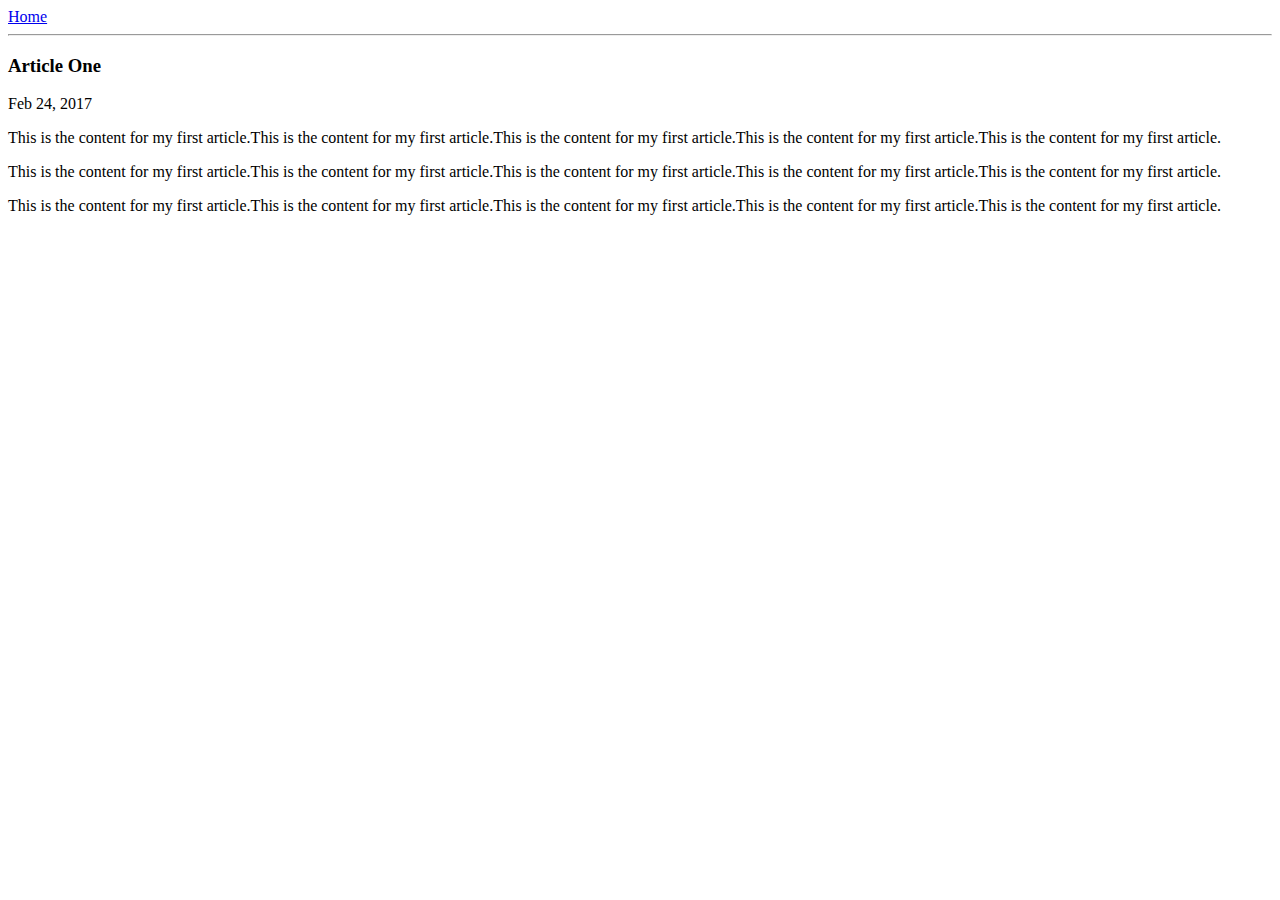
==== ui/article-one.html @ 8ca7a958 "[imad-console] Updates ui/article-one.html" ====
<html>
    <head>
        <title>
            Article One I Rinsu Regi
        </title>
        <meta name="viewport" content="width-device-width, initial-scale=1"/>
        <style>
        .container {
            max-width=800 px;
            margin= 0 auto;
            color: grey
            font-family= sans-serif;
        }
        </style>
    </head>
    <body>
        <div class="container">
        <div>
            <a href="/">Home</a>
        </div>
        <hr/>
        <h3>
            Article One
        </h3>
        <div>
            Feb 24, 2017
        </div>
        <div>
            <p>
                This is the content for my first article.This is the content for my first article.This is the content for my first article.This is the content for my first article.This is the content for my first article.
            </p>
            <p>
                This is the content for my first article.This is the content for my first article.This is the content for my first article.This is the content for my first article.This is the content for my first article.
            </p>
            <p>
                This is the content for my first article.This is the content for my first article.This is the content for my first article.This is the content for my first article.This is the content for my first article.
            </p>
        </div>
        </div>
    </body>
    
</html>
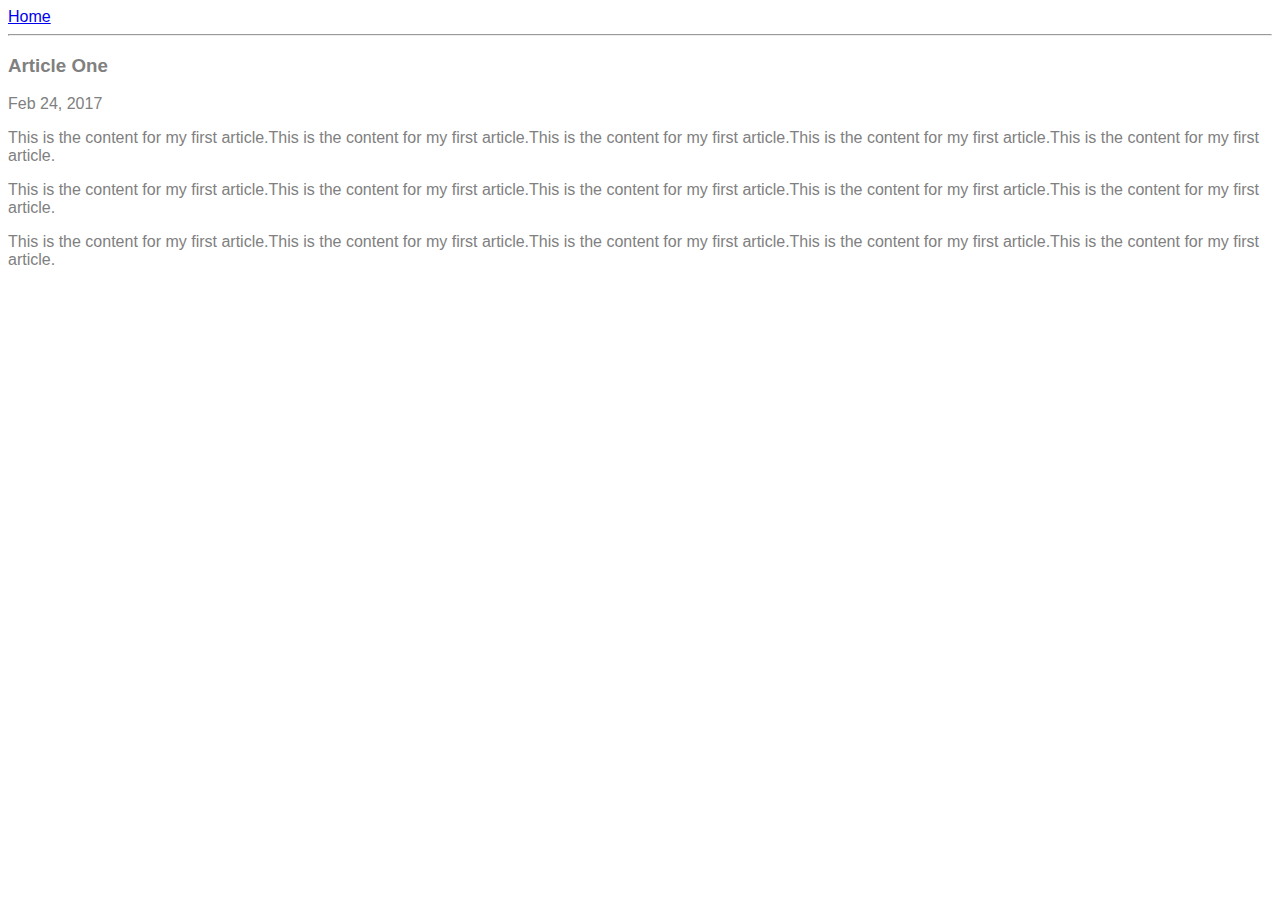
==== commit 8568d9f8: "[imad-console] Updates ui/article-one.html" ====
--- a/ui/article-one.html
+++ b/ui/article-one.html
@@ -6,10 +6,10 @@
         <meta name="viewport" content="width-device-width, initial-scale=1"/>
         <style>
         .container {
-            max-width=800 px;
-            margin= 0 auto;
-            color: grey
-            font-family= sans-serif;
+            max-width:800 px;
+            margin: 0 auto;
+            color: grey;
+            font-family: sans-serif;
         }
         </style>
     </head>
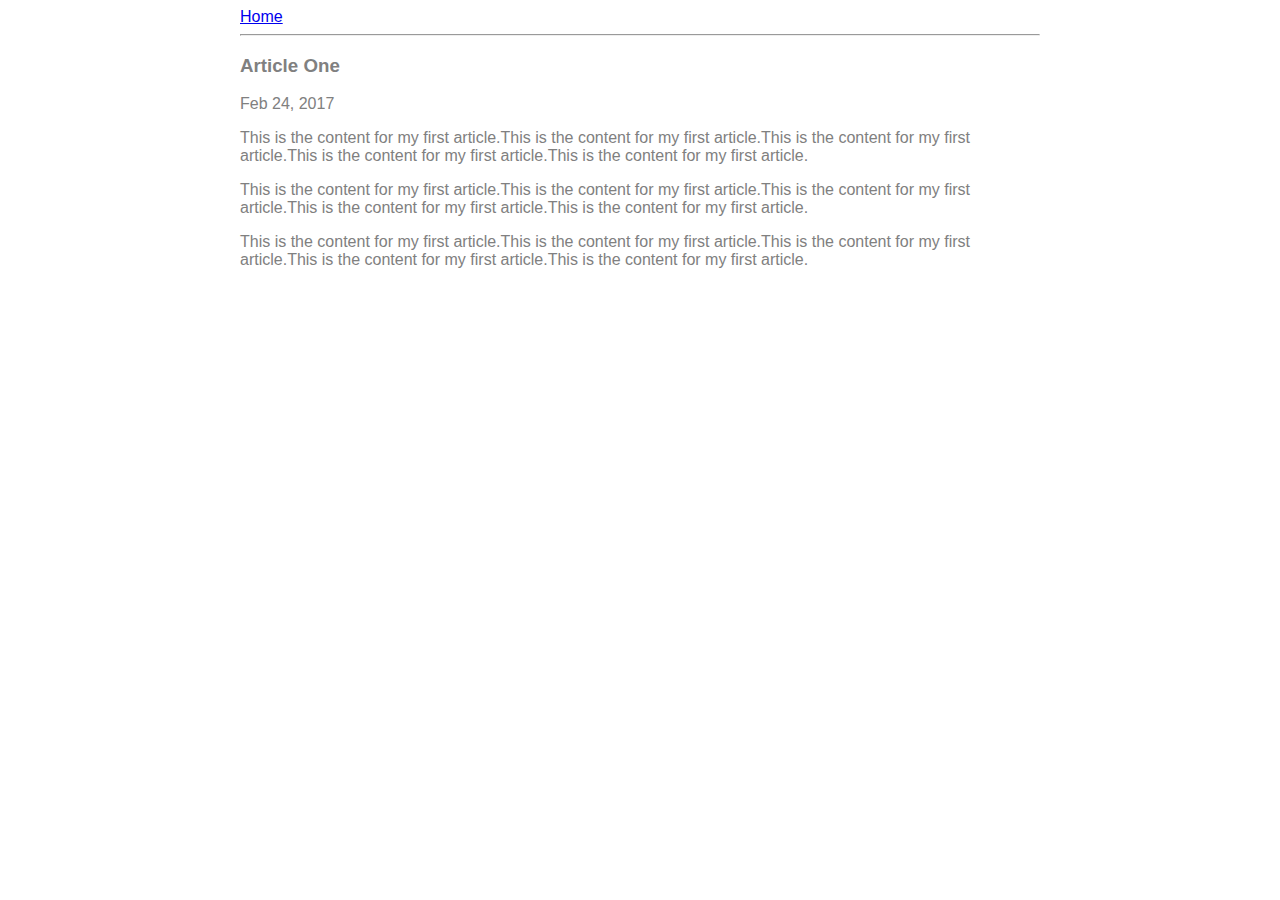
==== commit 2047b106: "[imad-console] Updates ui/article-one.html" ====
--- a/ui/article-one.html
+++ b/ui/article-one.html
@@ -1,4 +1,4 @@
-<html>
+<!DOCTYPE html>
     <head>
         <title>
             Article One I Rinsu Regi
@@ -6,7 +6,7 @@
         <meta name="viewport" content="width-device-width, initial-scale=1"/>
         <style>
         .container {
-            max-width:800 px;
+            max-width: 800px;
             margin: 0 auto;
             color: grey;
             font-family: sans-serif;
@@ -14,7 +14,7 @@
         </style>
     </head>
     <body>
-        <div class="container">
+        <div class= "container">
         <div>
             <a href="/">Home</a>
         </div>
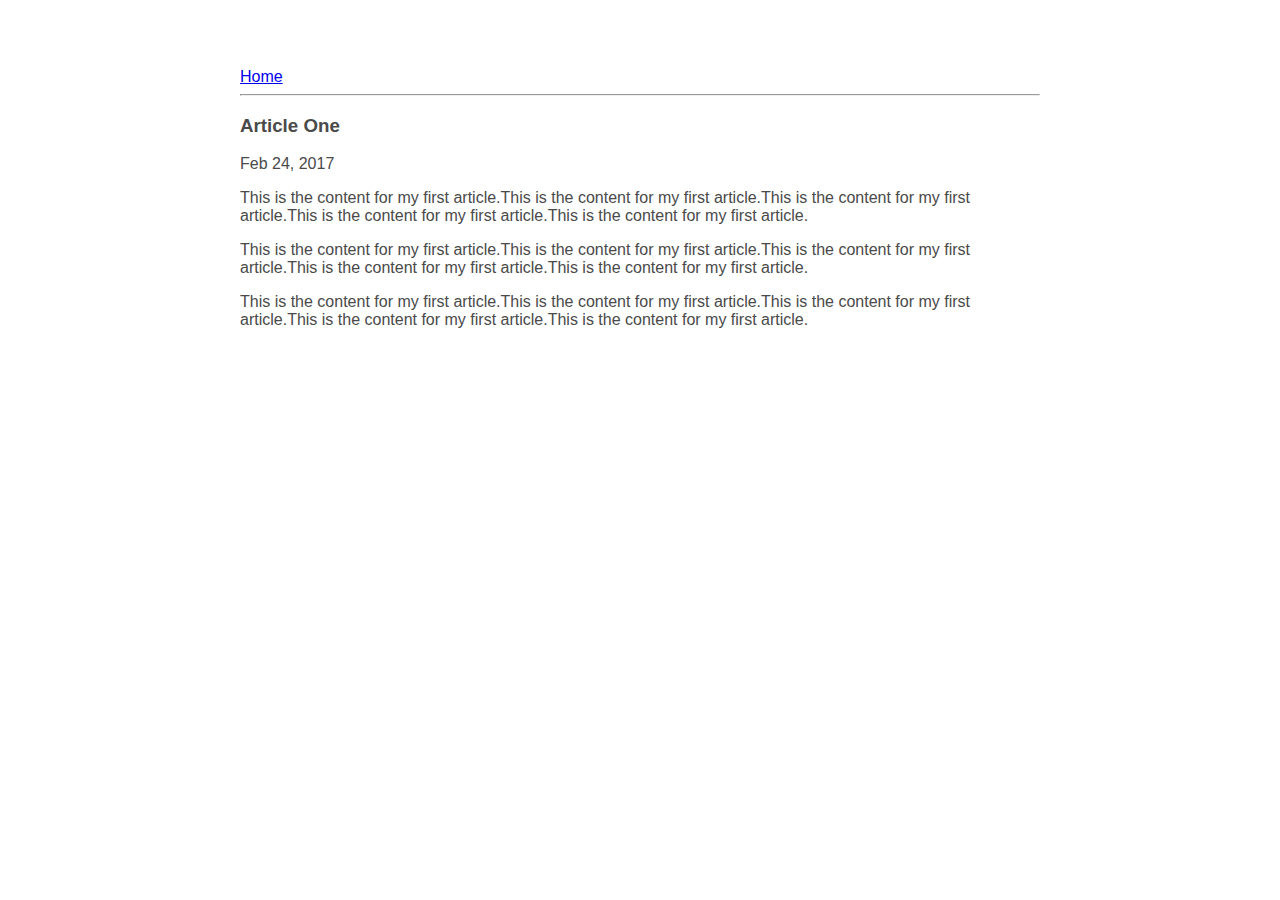
==== commit 79adc3f4: "[imad-console] Updates ui/article-one.html" ====
--- a/ui/article-one.html
+++ b/ui/article-one.html
@@ -6,10 +6,13 @@
         <meta name="viewport" content="width-device-width, initial-scale=1"/>
         <style>
         .container {
-            max-width: 800px;
-            margin: 0 auto;
-            color: grey;
-            font-family: sans-serif;
+                max-width: 800px;
+                margin: 0 auto;
+                color: #4a4a4a;
+                font-family: sans-serif;
+                padding-top: 60px;
+                padding-left: 20px;
+                padding-right: 20px;
         }
         </style>
     </head>
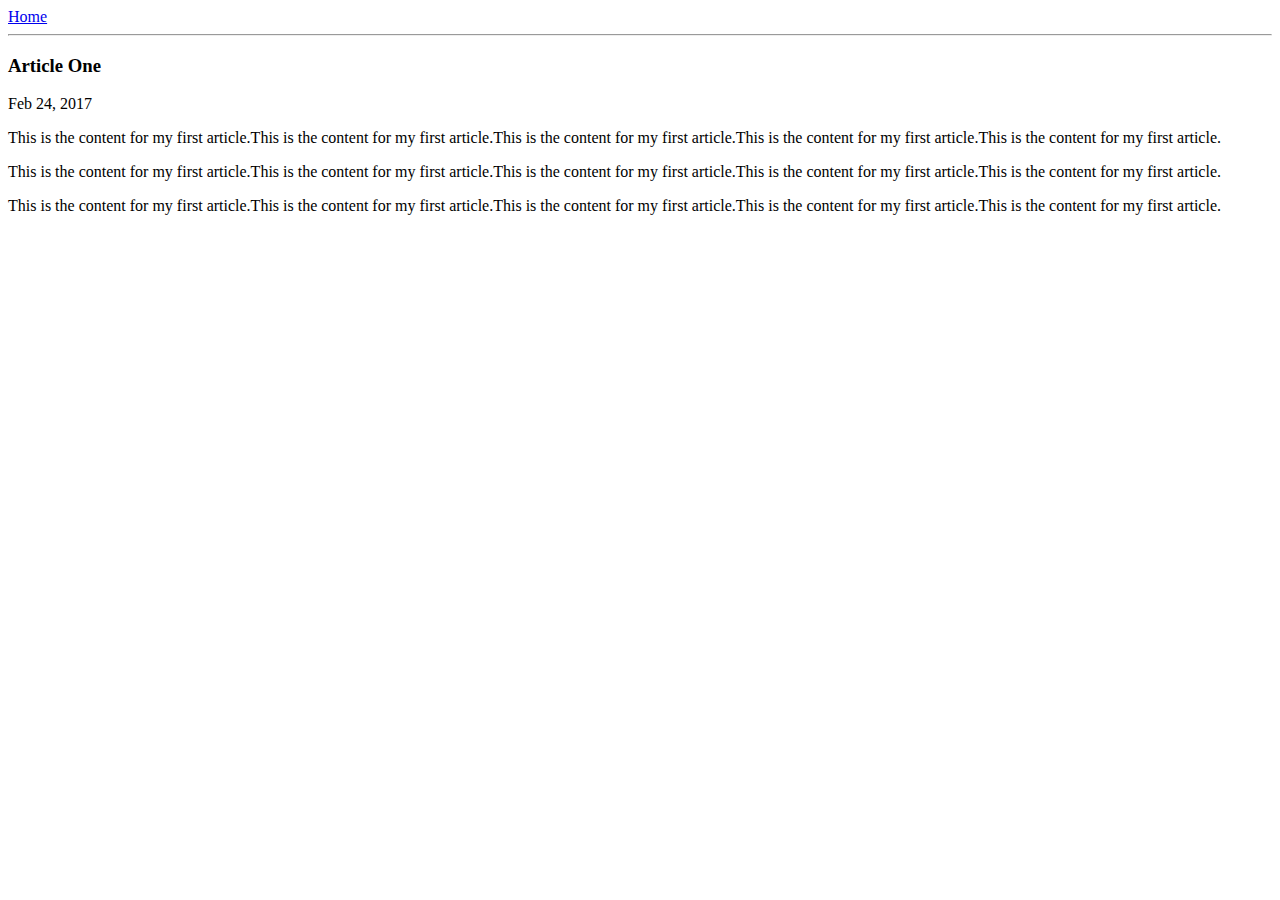
==== commit 82fd5367: "[imad-console] Updates ui/article-one.html" ====
--- a/ui/article-one.html
+++ b/ui/article-one.html
@@ -4,17 +4,7 @@
             Article One I Rinsu Regi
         </title>
         <meta name="viewport" content="width-device-width, initial-scale=1"/>
-        <style>
-        .container {
-                max-width: 800px;
-                margin: 0 auto;
-                color: #4a4a4a;
-                font-family: sans-serif;
-                padding-top: 60px;
-                padding-left: 20px;
-                padding-right: 20px;
-        }
-        </style>
+        <link href="/ui/style.css" rel="stylesheet" />
     </head>
     <body>
         <div class= "container">
